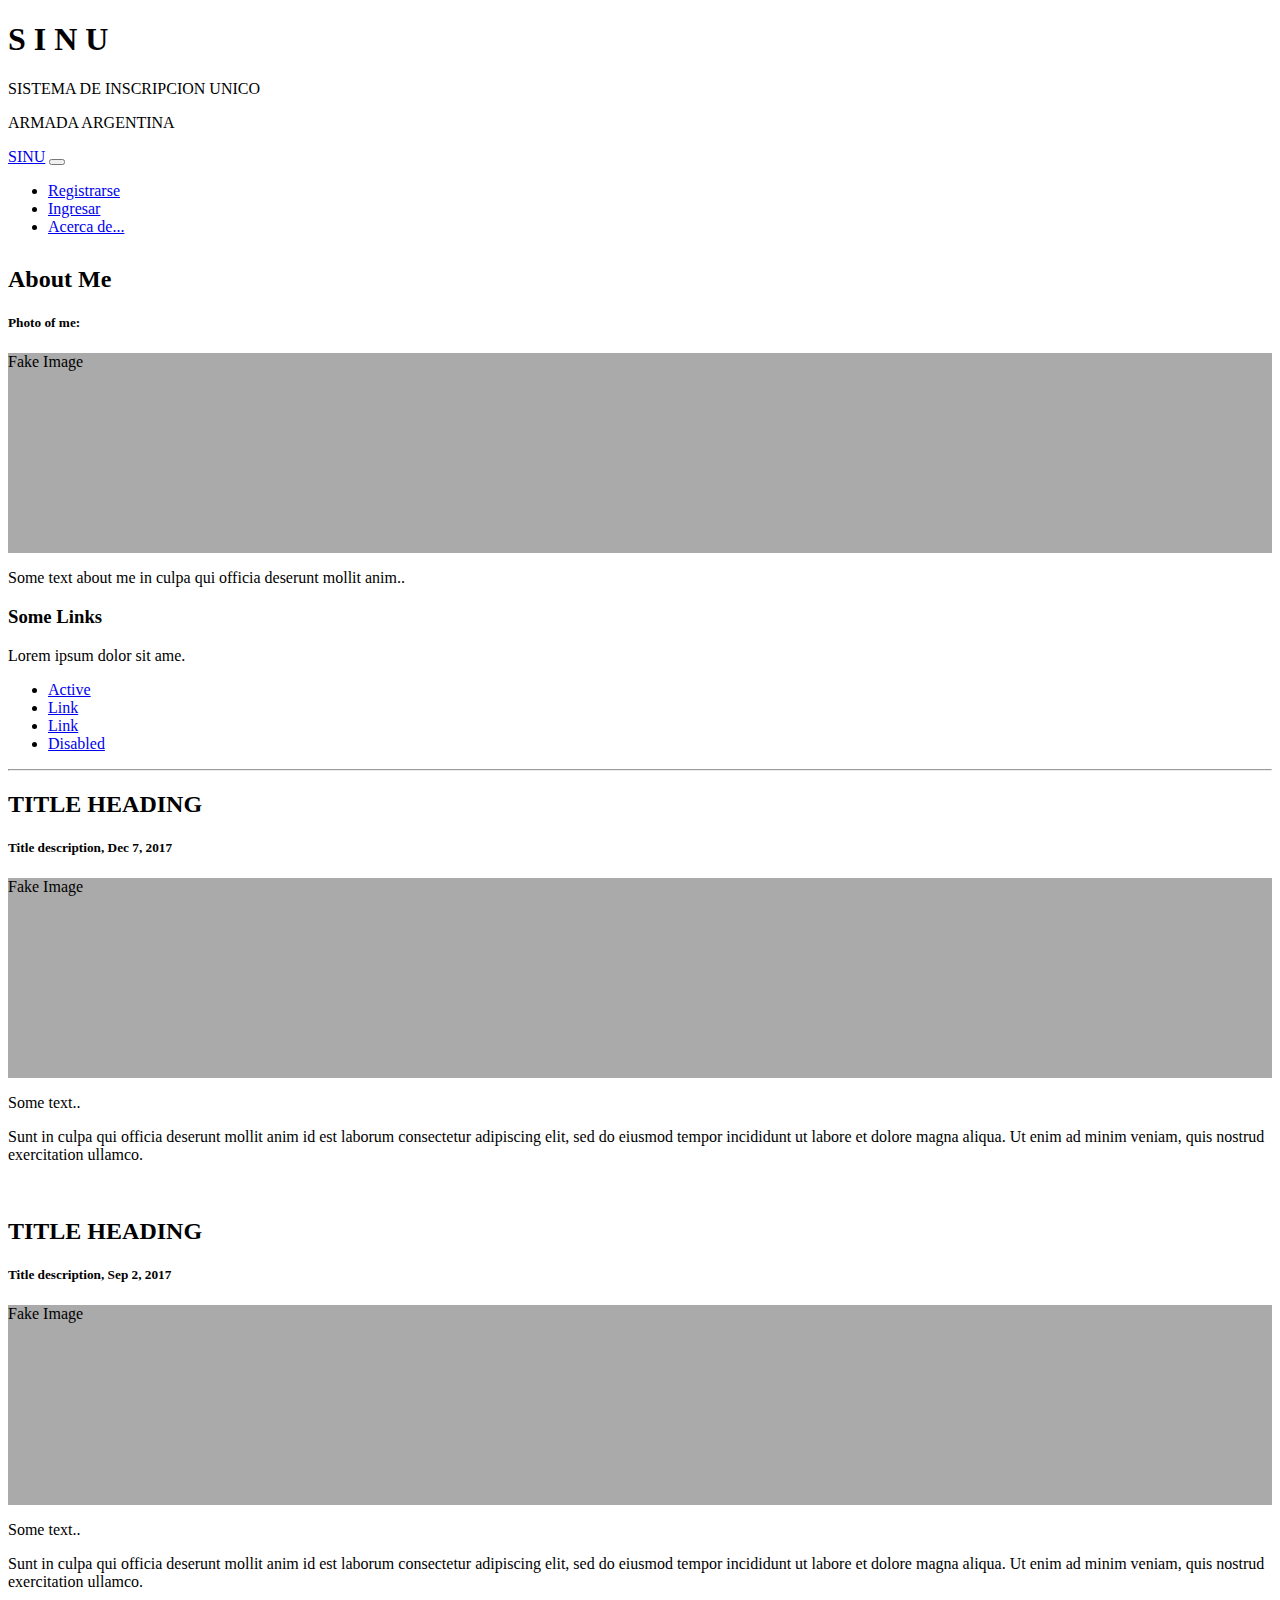
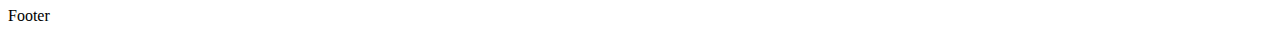
==== index.html @ bd9ca91e "Add files via upload" ====
<!DOCTYPE html>
<html lang="es"><head><meta http-equiv="Content-Type" content="text/html; charset=UTF-8">
  <title>SINU-ARA</title>
  
  <meta name="viewport" content="width=device-width, initial-scale=1">
  <link rel="stylesheet" href="./Bootstrap 4 Website Example_files/bootstrap.min.css">
  <script src="./Bootstrap 4 Website Example_files/jquery.min.js.descarga"></script>
  <script src="./Bootstrap 4 Website Example_files/popper.min.js.descarga"></script>
  <script src="./Bootstrap 4 Website Example_files/bootstrap.min.js.descarga"></script>
  <style>
  .fakeimg {
    height: 200px;
    background: #aaa;
  }
  </style>
</head>
<body>

<div class="jumbotron text-center" style="margin-bottom:0">
  <h1>S I N U</h1>
  <p>SISTEMA DE INSCRIPCION UNICO</p>
  <P>ARMADA ARGENTINA</P>
</div>

<nav class="navbar navbar-expand-md bg-dark navbar-dark">
  <div  class="container">
  <a class="navbar-brand" href="#">SINU</a>
  <button class="navbar-toggler" type="button" data-toggle="collapse" data-target="#collapsibleNavbar">
    <span class="navbar-toggler-icon"></span>
  </button>
  <div class="collapse navbar-collapse" id="collapsibleNavbar">
    <ul class="nav navbar-nav ml-auto">
      <li class="nav-item">
        <a class="nav-link" href="registrarse.html">Registrarse</a>
      </li>
      <li class="nav-item">
        <a class="nav-link" href="ingresar.html">Ingresar</a>
      </li>
      <li class="nav-item">
        <a class="nav-link" href="#">Acerca de...</a>
      </li>    
    </ul>
  </div> 
   </div> 
</nav>

<div class="container" style="margin-top:30px">
  <div class="row">
    <div class="col-sm-4">
      <h2>About Me</h2>
      <h5>Photo of me:</h5>
      <div class="fakeimg">Fake Image</div>
      <p>Some text about me in culpa qui officia deserunt mollit anim..</p>
      <h3>Some Links</h3>
      <p>Lorem ipsum dolor sit ame.</p>
      <ul class="nav nav-pills flex-column">
        <li class="nav-item">
          <a class="nav-link active" href="https://www.w3schools.com/bootstrap4/trybs_template1.htm#">Active</a>
        </li>
        <li class="nav-item">
          <a class="nav-link" href="https://www.w3schools.com/bootstrap4/trybs_template1.htm#">Link</a>
        </li>
        <li class="nav-item">
          <a class="nav-link" href="https://www.w3schools.com/bootstrap4/trybs_template1.htm#">Link</a>
        </li>
        <li class="nav-item">
          <a class="nav-link disabled" href="https://www.w3schools.com/bootstrap4/trybs_template1.htm#">Disabled</a>
        </li>
      </ul>
      <hr class="d-sm-none">
    </div>
    <div class="col-sm-8">
      <h2>TITLE HEADING</h2>
      <h5>Title description, Dec 7, 2017</h5>
      <div class="fakeimg">Fake Image</div>
      <p>Some text..</p>
      <p>Sunt in culpa qui officia deserunt mollit anim id est laborum consectetur adipiscing elit, sed do eiusmod tempor incididunt ut labore et dolore magna aliqua. Ut enim ad minim veniam, quis nostrud exercitation ullamco.</p>
      <br>
      <h2>TITLE HEADING</h2>
      <h5>Title description, Sep 2, 2017</h5>
      <div class="fakeimg">Fake Image</div>
      <p>Some text..</p>
      <p>Sunt in culpa qui officia deserunt mollit anim id est laborum consectetur adipiscing elit, sed do eiusmod tempor incididunt ut labore et dolore magna aliqua. Ut enim ad minim veniam, quis nostrud exercitation ullamco.</p>
    </div>
  </div>
</div>

<div class="jumbotron text-center" style="margin-bottom:0">
  <p>Footer</p>
</div>



</body></html>
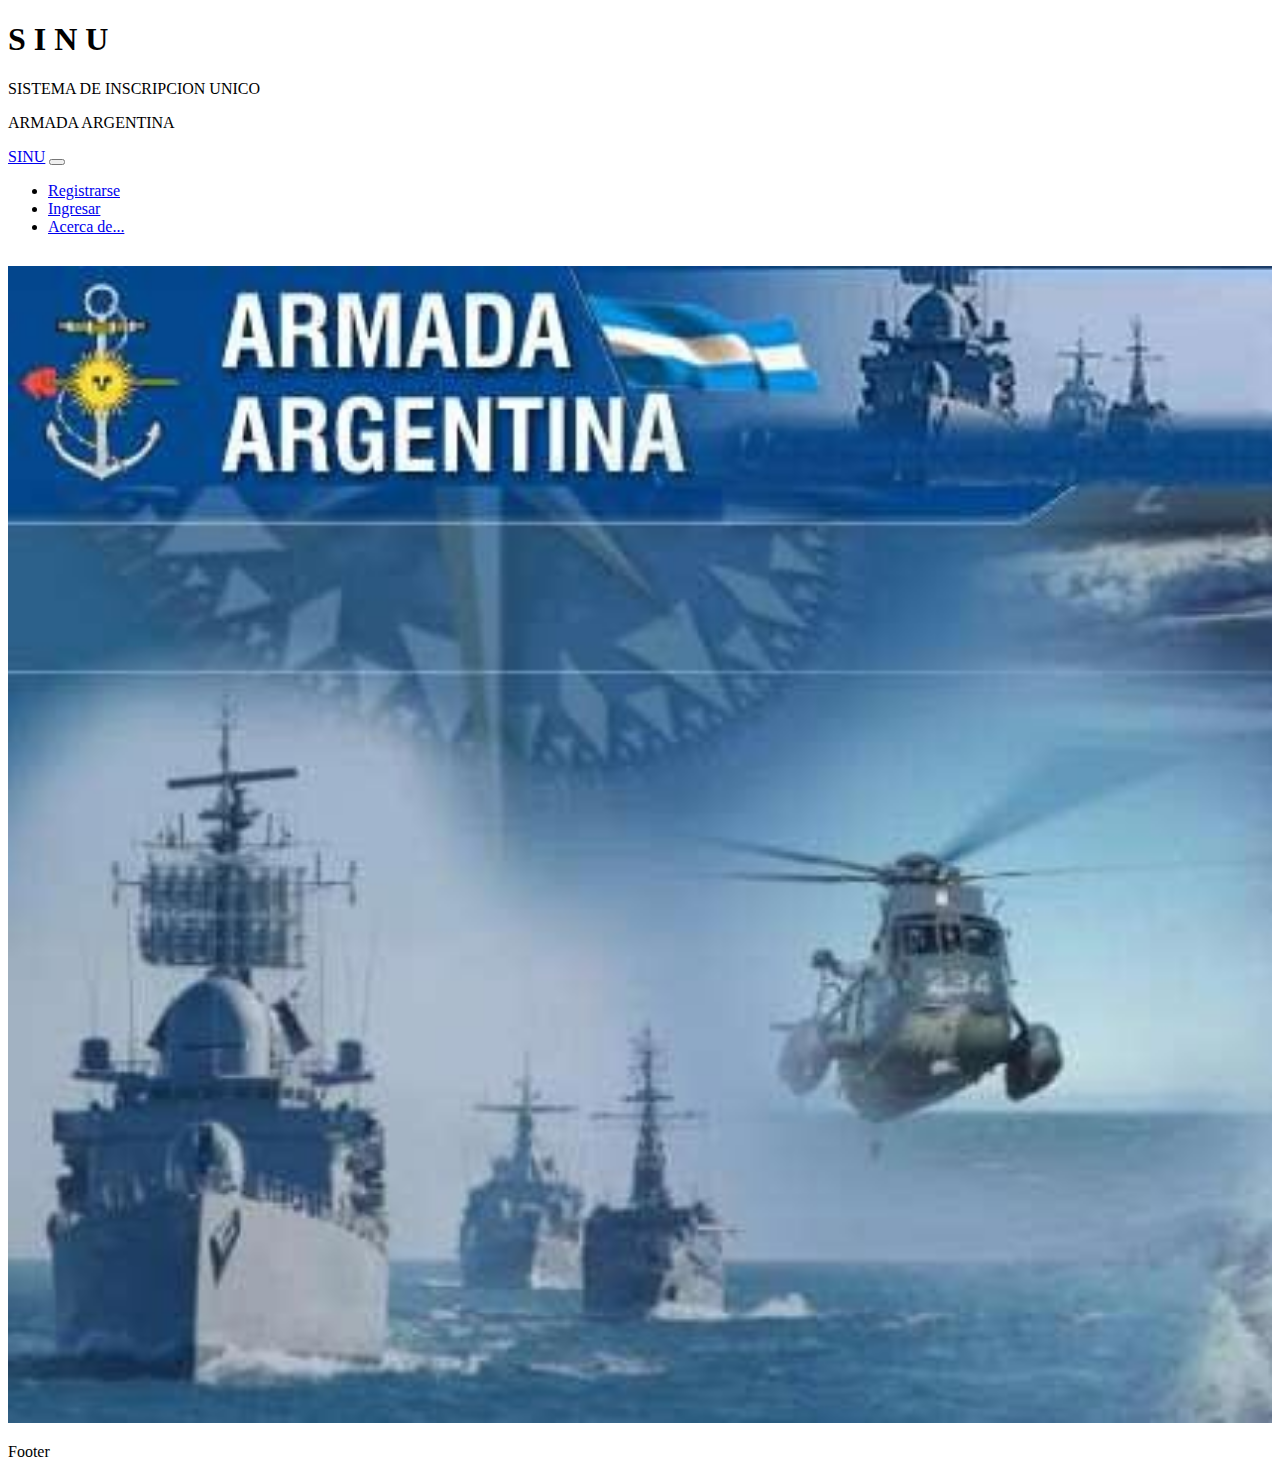
==== commit 79e0c2cb: "Add files via upload" ====
--- a/index.html
+++ b/index.html
@@ -3,7 +3,7 @@
   <title>SINU-ARA</title>
   
   <meta name="viewport" content="width=device-width, initial-scale=1">
-  <link rel="stylesheet" href="./Bootstrap 4 Website Example_files/bootstrap.min.css">
+  <link rel="stylesheet" href="css/bootstrap.min.css">
   <script src="./Bootstrap 4 Website Example_files/jquery.min.js.descarga"></script>
   <script src="./Bootstrap 4 Website Example_files/popper.min.js.descarga"></script>
   <script src="./Bootstrap 4 Website Example_files/bootstrap.min.js.descarga"></script>
@@ -45,50 +45,26 @@
 </nav>
 
 <div class="container" style="margin-top:30px">
-  <div class="row">
-    <div class="col-sm-4">
-      <h2>About Me</h2>
-      <h5>Photo of me:</h5>
-      <div class="fakeimg">Fake Image</div>
-      <p>Some text about me in culpa qui officia deserunt mollit anim..</p>
-      <h3>Some Links</h3>
-      <p>Lorem ipsum dolor sit ame.</p>
-      <ul class="nav nav-pills flex-column">
-        <li class="nav-item">
-          <a class="nav-link active" href="https://www.w3schools.com/bootstrap4/trybs_template1.htm#">Active</a>
-        </li>
-        <li class="nav-item">
-          <a class="nav-link" href="https://www.w3schools.com/bootstrap4/trybs_template1.htm#">Link</a>
-        </li>
-        <li class="nav-item">
-          <a class="nav-link" href="https://www.w3schools.com/bootstrap4/trybs_template1.htm#">Link</a>
-        </li>
-        <li class="nav-item">
-          <a class="nav-link disabled" href="https://www.w3schools.com/bootstrap4/trybs_template1.htm#">Disabled</a>
-        </li>
-      </ul>
-      <hr class="d-sm-none">
-    </div>
-    <div class="col-sm-8">
-      <h2>TITLE HEADING</h2>
-      <h5>Title description, Dec 7, 2017</h5>
-      <div class="fakeimg">Fake Image</div>
-      <p>Some text..</p>
-      <p>Sunt in culpa qui officia deserunt mollit anim id est laborum consectetur adipiscing elit, sed do eiusmod tempor incididunt ut labore et dolore magna aliqua. Ut enim ad minim veniam, quis nostrud exercitation ullamco.</p>
-      <br>
-      <h2>TITLE HEADING</h2>
-      <h5>Title description, Sep 2, 2017</h5>
-      <div class="fakeimg">Fake Image</div>
-      <p>Some text..</p>
-      <p>Sunt in culpa qui officia deserunt mollit anim id est laborum consectetur adipiscing elit, sed do eiusmod tempor incididunt ut labore et dolore magna aliqua. Ut enim ad minim veniam, quis nostrud exercitation ullamco.</p>
-    </div>
-  </div>
+	<div class="row text-center">
+			<div class="col-md-3">
+		
+	</div>
+				<div class="col-md-6">
+		<img src="ara.jpg" style="width: 100%;">
+	</div>
+				<div class="col-md-3">
+		
+	</div>
+	</div>
+
 </div>
 
 <div class="jumbotron text-center" style="margin-bottom:0">
   <p>Footer</p>
 </div>
-
+	<script src="js/jquery-3.2.1.min.js"></script>
+    <script src="js/bootstrap.min.js"></script>
+    <script src="js/theme.js"></script>
 
 
 </body></html>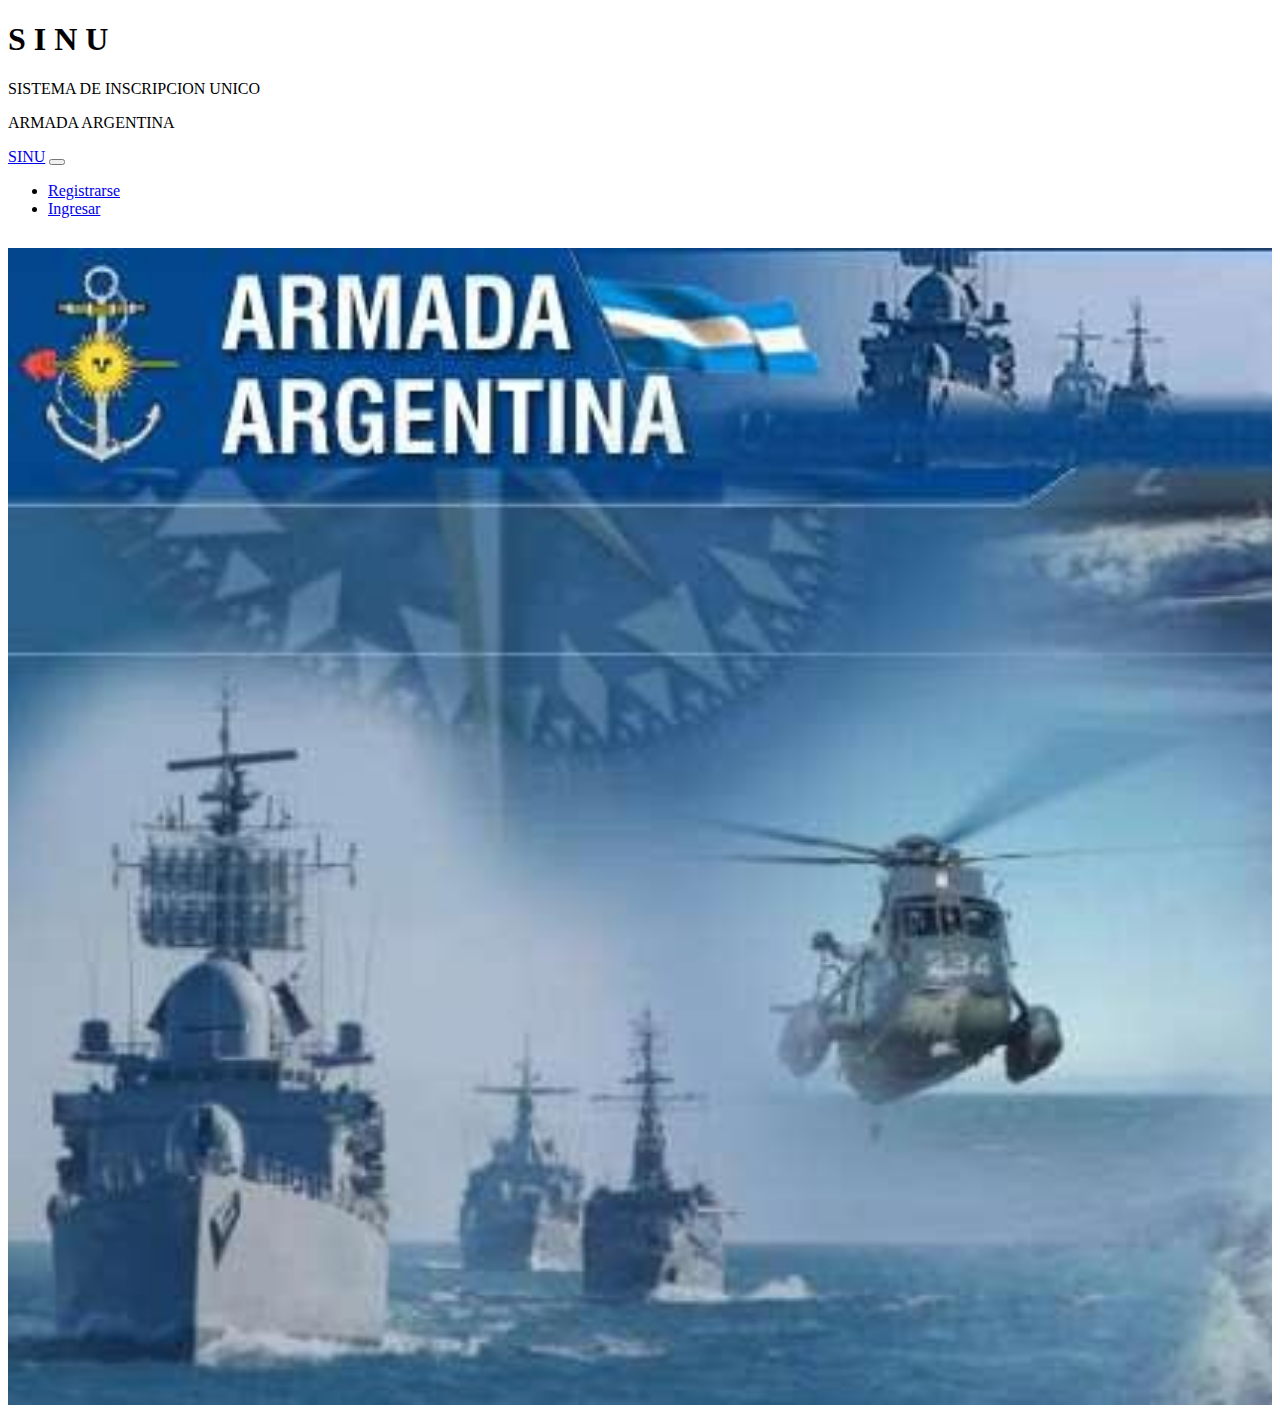
==== commit aa501130: "Add files via upload" ====
--- a/index.html
+++ b/index.html
@@ -4,9 +4,7 @@
   
   <meta name="viewport" content="width=device-width, initial-scale=1">
   <link rel="stylesheet" href="css/bootstrap.min.css">
-  <script src="./Bootstrap 4 Website Example_files/jquery.min.js.descarga"></script>
-  <script src="./Bootstrap 4 Website Example_files/popper.min.js.descarga"></script>
-  <script src="./Bootstrap 4 Website Example_files/bootstrap.min.js.descarga"></script>
+
   <style>
   .fakeimg {
     height: 200px;
@@ -16,7 +14,7 @@
 </head>
 <body>
 
-<div class="jumbotron text-center" style="margin-bottom:0">
+<div class="text-center" style="margin-bottom:0">
   <h1>S I N U</h1>
   <p>SISTEMA DE INSCRIPCION UNICO</p>
   <P>ARMADA ARGENTINA</P>
@@ -35,10 +33,7 @@
       </li>
       <li class="nav-item">
         <a class="nav-link" href="ingresar.html">Ingresar</a>
-      </li>
-      <li class="nav-item">
-        <a class="nav-link" href="#">Acerca de...</a>
-      </li>    
+      </li>  
     </ul>
   </div> 
    </div> 
@@ -59,9 +54,6 @@
 
 </div>
 
-<div class="jumbotron text-center" style="margin-bottom:0">
-  <p>Footer</p>
-</div>
 	<script src="js/jquery-3.2.1.min.js"></script>
     <script src="js/bootstrap.min.js"></script>
     <script src="js/theme.js"></script>
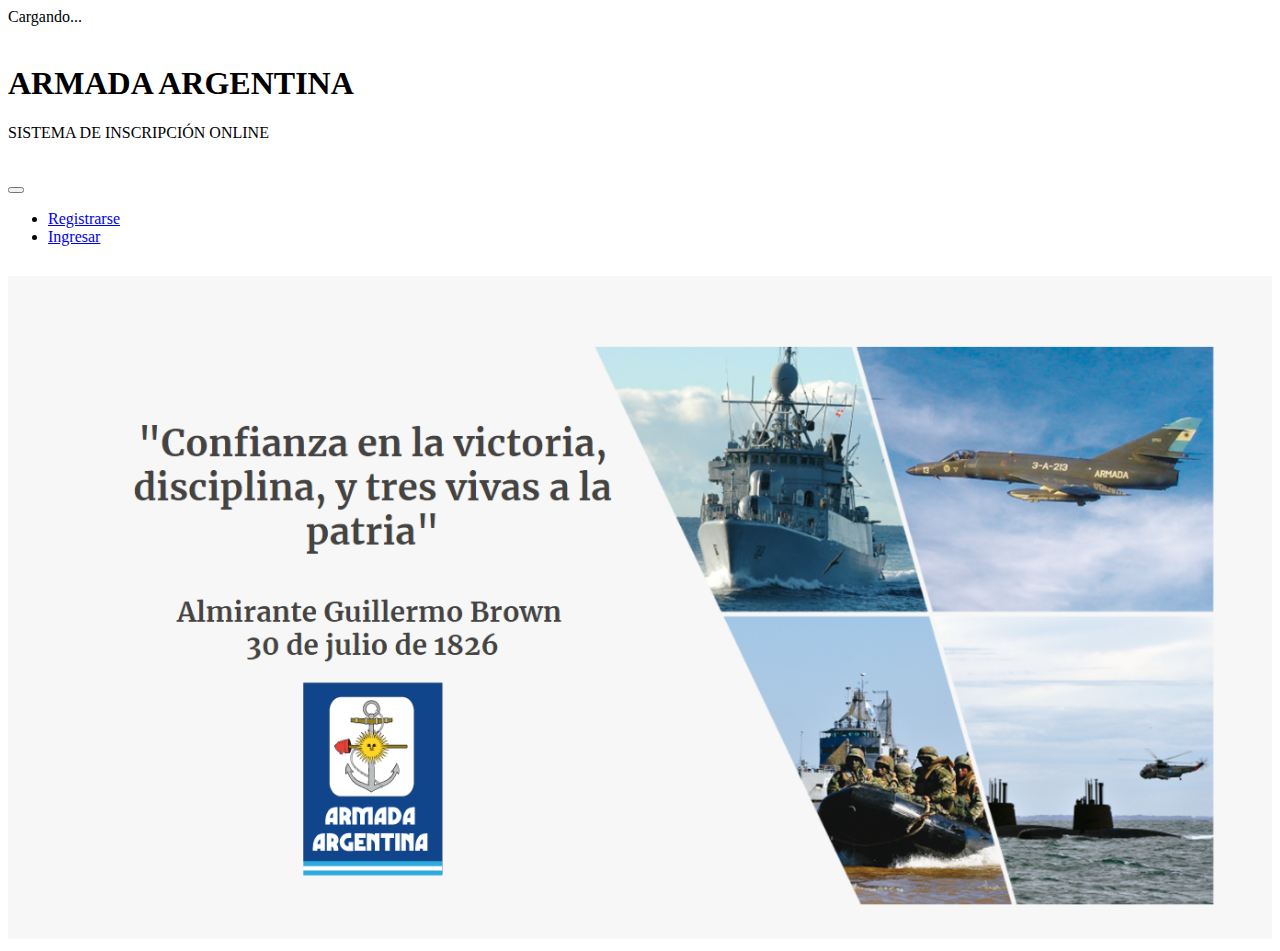
==== commit a91cc4c1: "Add files via upload" ====
--- a/index.html
+++ b/index.html
@@ -1,5 +1,7 @@
 <!DOCTYPE html>
-<html lang="es"><head><meta http-equiv="Content-Type" content="text/html; charset=UTF-8">
+<html lang="es">
+<head>
+<meta http-equiv="Content-Type" content="text/html; charset=UTF-8">
   <title>SINU-ARA</title>
   
   <meta name="viewport" content="width=device-width, initial-scale=1">
@@ -8,21 +10,26 @@
   <style>
   .fakeimg {
     height: 200px;
-    background: #aaa;
   }
+	
   </style>
 </head>
 <body>
 
+<div class="spinner-border text-primary" role="status">
+	<span class="sr-only">Cargando...</span>
+</div>
+
 <div class="text-center" style="margin-bottom:0">
-  <h1>S I N U</h1>
-  <p>SISTEMA DE INSCRIPCION UNICO</p>
-  <P>ARMADA ARGENTINA</P>
+  <br>
+  <h1>ARMADA ARGENTINA</h1>
+  <p>SISTEMA DE INSCRIPCIÓN ONLINE</p>
+  <br>
 </div>
 
 <nav class="navbar navbar-expand-md bg-dark navbar-dark">
   <div  class="container">
-  <a class="navbar-brand" href="#">SINU</a>
+  <!--<a class="navbar-brand" href="#">SINU</a>-->
   <button class="navbar-toggler" type="button" data-toggle="collapse" data-target="#collapsibleNavbar">
     <span class="navbar-toggler-icon"></span>
   </button>
@@ -39,16 +46,11 @@
    </div> 
 </nav>
 
-<div class="container" style="margin-top:30px">
+<div class="container" style="margin-top:30px;>
 	<div class="row text-center">
-			<div class="col-md-3">
-		
-	</div>
-				<div class="col-md-6">
-		<img src="ara.jpg" style="width: 100%;">
-	</div>
-				<div class="col-md-3">
-		
+
+	<div class="col-md-12">
+		<img src="ara.png" style="width: 100%;">
 	</div>
 	</div>
 
